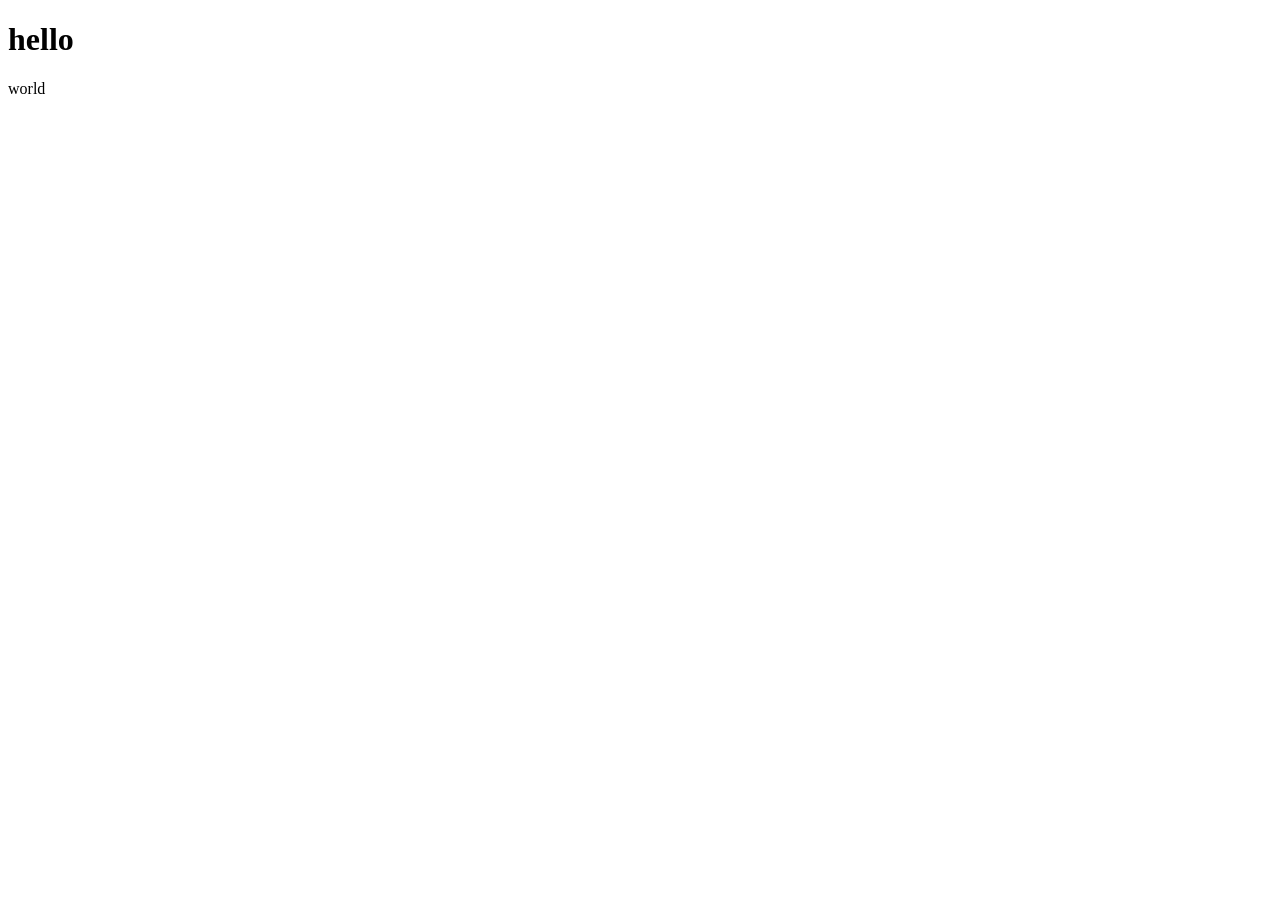
==== index.html @ 0fd881de "hello world" ====
<!DOCTYPE html>

<html>
    <head>
        <link href="stylesheet" a="styles.css">
        <title>hello</title>
    </head>
    <body>
        <script>console.log("you found my secret message :)")</script>
        <h1>hello</h1>
        <p>world</p>
    </body>
</html>
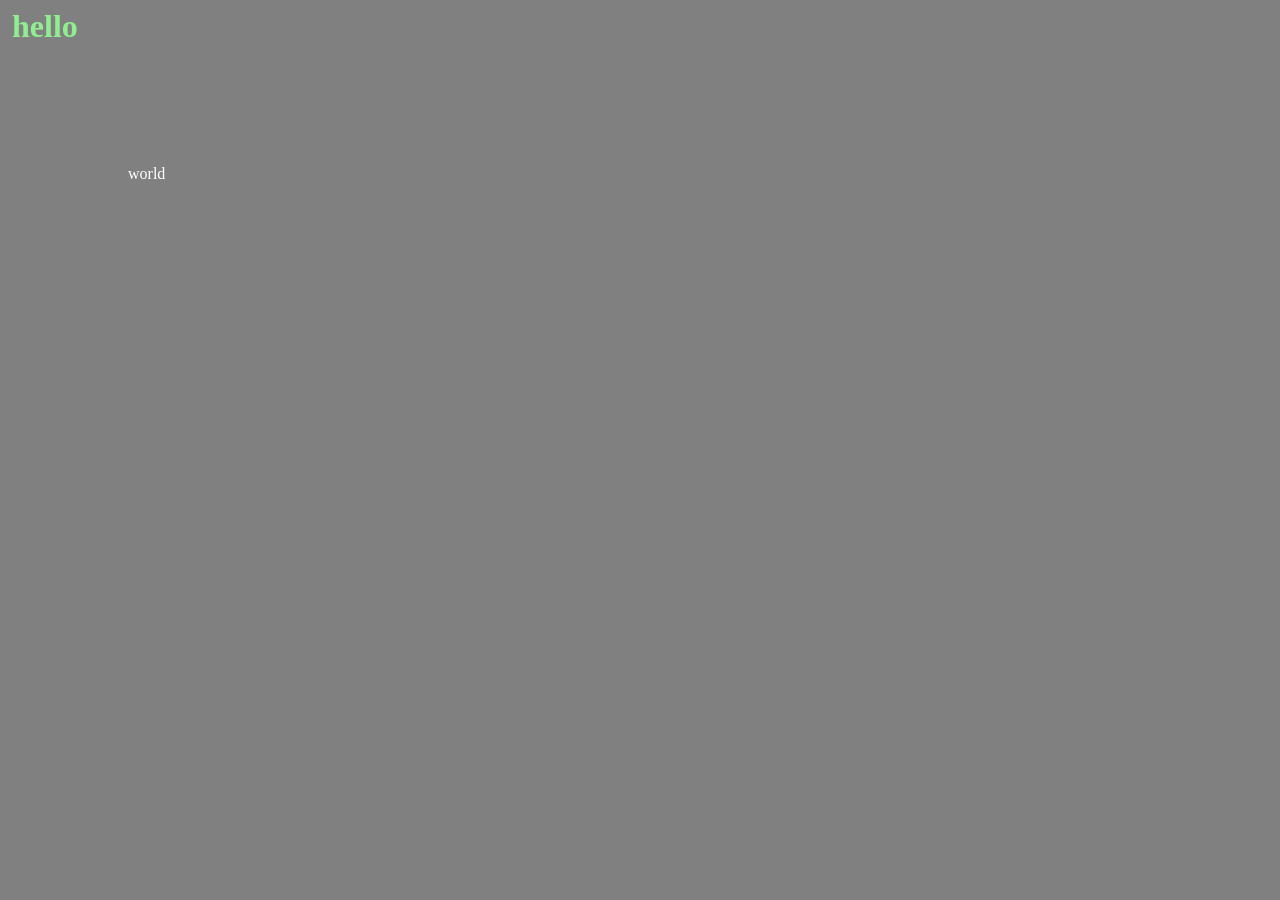
==== commit 0e569217: "Added changelog and fix css" ====
--- a/index.html
+++ b/index.html
@@ -2,7 +2,7 @@
 
 <html>
     <head>
-        <link href="stylesheet" a="styles.css">
+        <link rel="stylesheet" href="styles.css">
         <title>hello</title>
     </head>
     <body>
--- a/styles.css
+++ b/styles.css
@@ -0,0 +1,15 @@
+body{
+    background-color: gray;
+}
+
+h1{
+    color: lightgreen;
+    size: 200px;
+    margin: 4px;
+}
+
+p{
+    color: white;
+    size: 40px;
+    margin: 120px;
+}
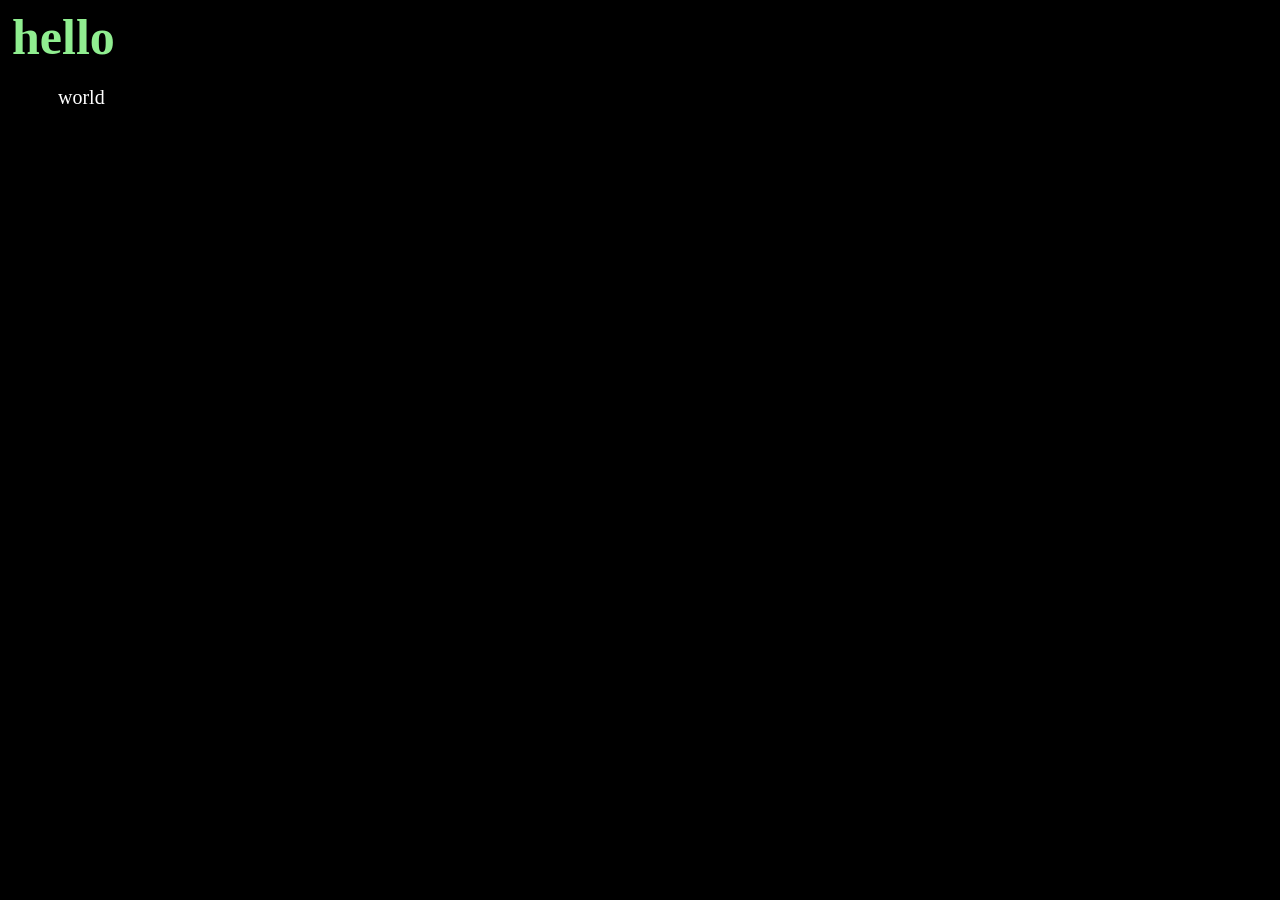
==== commit bc936476: "fix css and add fun number" ====
--- a/index.html
+++ b/index.html
@@ -4,9 +4,9 @@
     <head>
         <link rel="stylesheet" href="styles.css">
         <title>hello</title>
+        <script src="random.js"></script>
     </head>
     <body>
-        <script>console.log("you found my secret message :)")</script>
         <h1>hello</h1>
         <p>world</p>
     </body>
--- a/styles.css
+++ b/styles.css
@@ -1,15 +1,15 @@
 body{
-    background-color: gray;
+    background-color: black;
 }
 
 h1{
     color: lightgreen;
-    size: 200px;
+    font-size: 50px;
     margin: 4px;
 }
 
 p{
     color: white;
-    size: 40px;
-    margin: 120px;
+    font-size: 20px;
+    margin-left: 50px;
 }
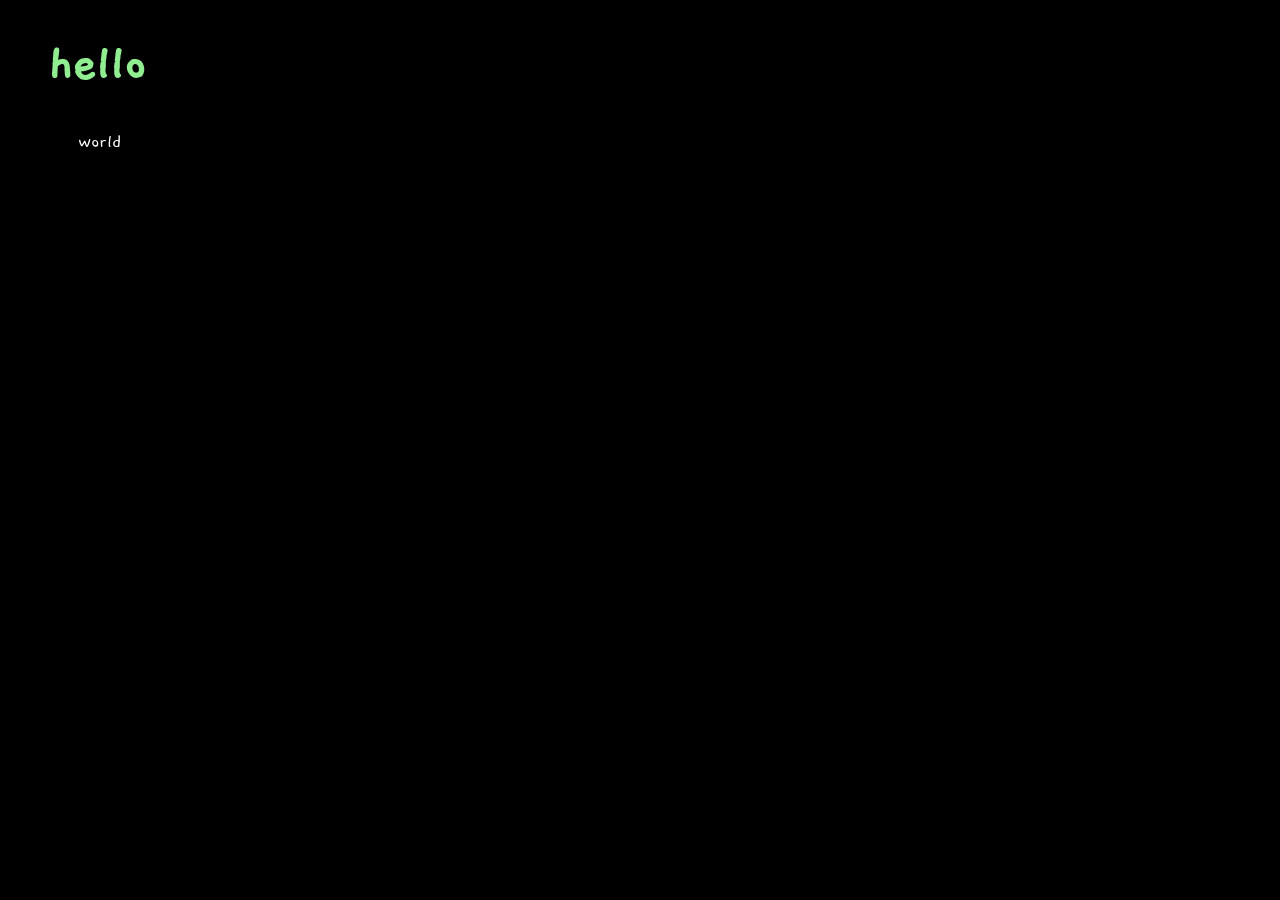
==== commit 460a7ae2: "" ====
--- a/index.html
+++ b/index.html
@@ -5,9 +5,12 @@
         <link rel="stylesheet" href="styles.css">
         <title>hello</title>
         <script src="random.js"></script>
+        <script src="https://code.jquery.com/jquery-3.6.0.min.js"></script>
+        <script src="padding.js"></script>
     </head>
     <body>
-        <h1>hello</h1>
-        <p>world</p>
+        <h1 data-padding="40">hello</h1>
+        <p data-padding="70">world</p>
+        <
     </body>
 </html>
--- a/styles.css
+++ b/styles.css
@@ -1,15 +1,22 @@
+@font-face{
+    font-family: 'Gaegu';
+    src: url(/fonts/Gaegu-Regular.ttf) format('truetype');
+}
+
 body{
     background-color: black;
+}
+
+h1, p{
+    font-family: 'Gaegu', cursive, sans-serif;
 }
 
 h1{
     color: lightgreen;
     font-size: 50px;
-    margin: 4px;
 }
 
 p{
     color: white;
     font-size: 20px;
-    margin-left: 50px;
 }
